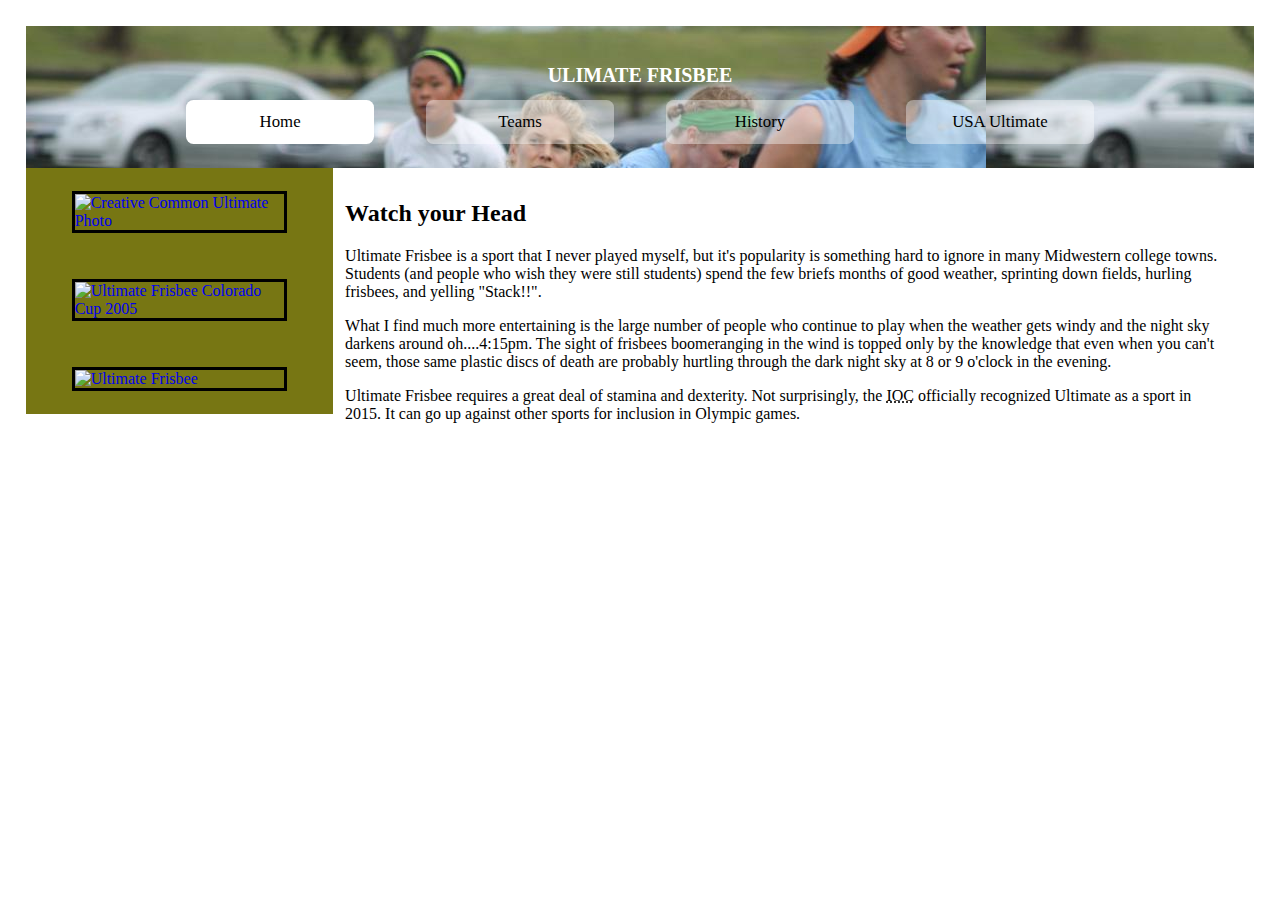
==== index.html @ 2c4fa253 "uploaded project" ====
<!DOCTYPE html>
<html lang="en">
<head>
	<meta charset="UTF-8">
	<title>Ultimate Frisbee - Home</title>
	<link rel="stylesheet" href="css/hw1.css">
</head>
<body>
	<header>
		<h1>Ulimate Frisbee</h1>
		<nav>
			<a href="index.html" class = "active">Home</a>
			<a href="teams.html">Teams</a>
			<a href="history.html">History</a>
			<a href="http://www.usaultimate.org/index.html" target="_blank">USA Ultimate</a>
		</nav>
	</header>
		<main>
			<aside class = "left">
			<a href="https://commons.wikimedia.org/wiki/File%3AUltimate_Frisbee%2C_Jul_2009_-_17.jpg"><img src="https://upload.wikimedia.org/wikipedia/commons/5/5d/Ultimate_Frisbee%2C_Jul_2009_-_19.jpg" alt="Creative Common Ultimate Photo" title="By Ed Yourdon [CC BY-SA 2.0 (http://creativecommons.org/licenses/by-sa/2.0)], via Wikimedia Commons"/> </a>

			<a href="https://commons.wikimedia.org/wiki/File%3AUltimate_Frisbee_Colorado_Cup_2005.jpg"><img alt="Ultimate Frisbee Colorado Cup 2005" src="https://upload.wikimedia.org/wikipedia/commons/thumb/7/7d/Ultimate_Frisbee_Colorado_Cup_2005.jpg/512px-Ultimate_Frisbee_Colorado_Cup_2005.jpg"/></a>


			<a href="https://www.flickr.com/photos/paradisecoastie/15409853738/" title="Ultimate Frisbee"><img src="https://farm4.staticflickr.com/3948/15409853738_7dbfbfbac7_k.jpg"  alt="Ultimate Frisbee"></a>
		</aside>
			<section class = "right">
				<h2>Watch your Head </h2>
			<p>Ultimate Frisbee is a sport that I never played myself, but it's popularity is something hard to ignore in many Midwestern college towns.  Students (and people who wish they were still students) spend the few briefs months of good weather, sprinting down fields, hurling frisbees, and yelling "Stack!!".</p>
			<p>What I find much more entertaining is the large number of people who continue to play when the weather gets windy and the night sky darkens around oh....4:15pm.  The sight of frisbees boomeranging in the wind is topped only by the knowledge that even when you can't seem, those same plastic discs of death are probably hurtling through the dark night sky at 8 or 9 o'clock in the evening.
			</p>
			<p>Ultimate Frisbee requires a great deal of stamina and dexterity.  Not surprisingly, the <abbr title = "International Olympic Committee">IOC</abbr> officially recognized Ultimate as a sport in 2015.   It can go up against other sports for inclusion in  Olympic games.</p>
	</section>
</main>
</body>
</html>
---- css/hw1.css ----
*{box-sizing: border-box;}
body{
	padding: 1%;
	margin: 1%;
}
header{
	text-align: center;
	padding: 2%;
	background: #777613;
	background: url('../images/flywheel.jpg');
	background-repeat: repeat;
	background-size: auto;

}
nav a{
	width: 16%;
	font-size: 105%;
	margin-left: 2%;
	margin-right: 2%; 
	padding: 1% 2%;
	color: #000000;
	text-decoration: none;
	display: inline-block;
	background-color: rgba(255,255,255,0.4);
	border-radius: 7.5px;
}
h1{
	color: #ffffff;
	font-size: 125%;
	text-transform: uppercase;
}
a img{
	width: 70%;
	display: inline-block;
	clear: both;
	margin: 7.5% 15%;
	border: 3px solid;
	border-color: #000000;
}

.left{
	width: 25%;
	display: inline-block;
	float: left;
	background-color: #777613;
}
.right{
	width: 71%;
	display: inline-block;
	float: left;
	margin: 1%;
}
.active{
	background-color: rgb(255,255,255);
}
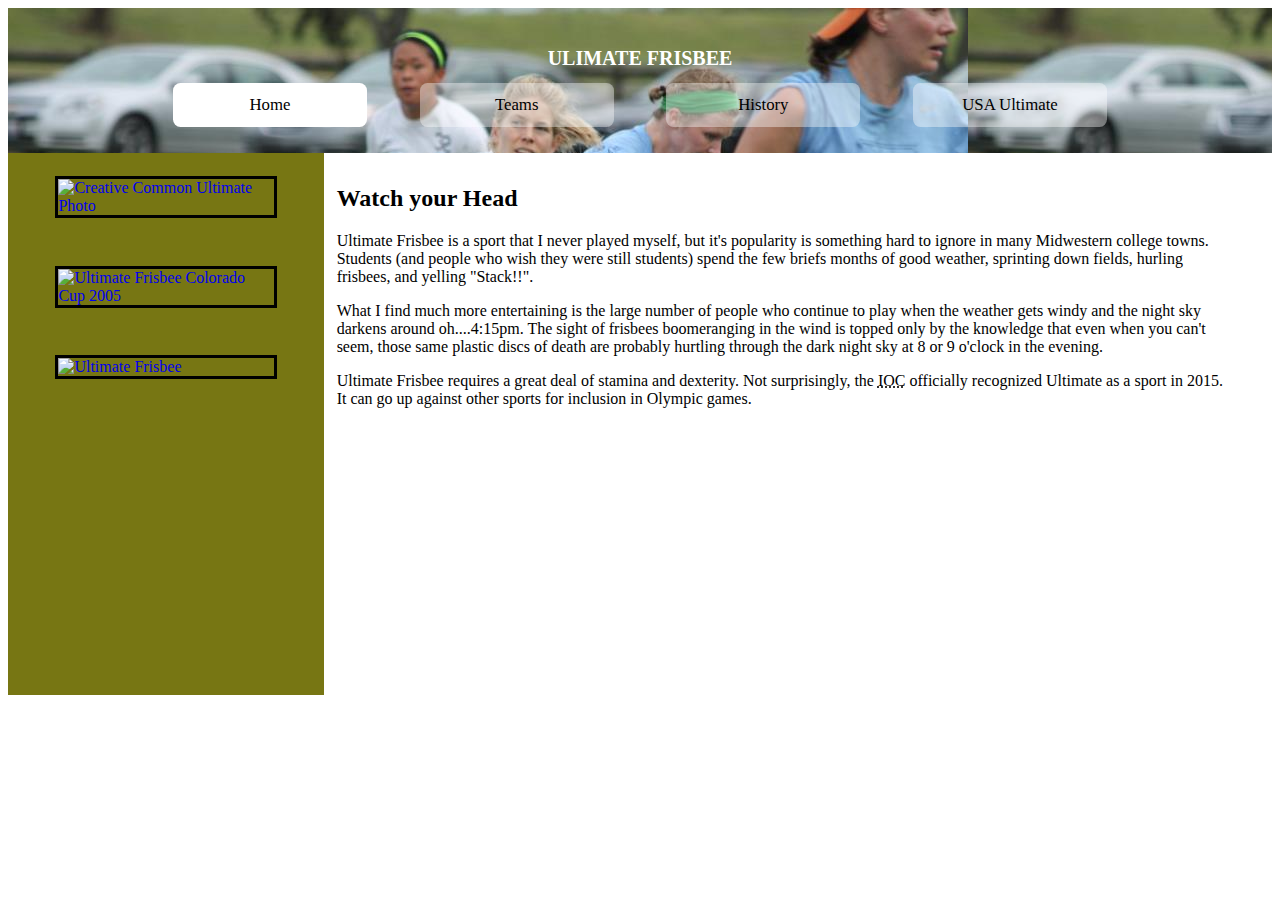
==== commit df6fa188: "updated" ====
--- a/index.html
+++ b/index.html
@@ -22,7 +22,7 @@
 			<a href="https://commons.wikimedia.org/wiki/File%3AUltimate_Frisbee_Colorado_Cup_2005.jpg"><img alt="Ultimate Frisbee Colorado Cup 2005" src="https://upload.wikimedia.org/wikipedia/commons/thumb/7/7d/Ultimate_Frisbee_Colorado_Cup_2005.jpg/512px-Ultimate_Frisbee_Colorado_Cup_2005.jpg"/></a>
 
 
-			<a href="https://www.flickr.com/photos/paradisecoastie/15409853738/" title="Ultimate Frisbee"><img src="https://farm4.staticflickr.com/3948/15409853738_7dbfbfbac7_k.jpg"  alt="Ultimate Frisbee"></a>
+			<a href="https://www.flickr.com/photos/paradisecoastie/15409853738/" title="Ultimate Frisbee"><img src="https://farm4.staticflickr.com/3948/15409853738_7dbfbfbac7_k.jpg"  alt="Ultimate Frisbee" class="la"></a>
 		</aside>
 			<section class = "right">
 				<h2>Watch your Head </h2>
--- a/css/hw1.css
+++ b/css/hw1.css
@@ -1,8 +1,8 @@
 *{box-sizing: border-box;}
-body{
+/*body{
 	padding: 1%;
 	margin: 1%;
-}
+}*/
 header{
 	text-align: center;
 	padding: 2%;
@@ -37,12 +37,15 @@
 	border: 3px solid;
 	border-color: #000000;
 }
-
+.la{
+  margin-bottom: 100%;
+}
 .left{
 	width: 25%;
 	display: inline-block;
 	float: left;
 	background-color: #777613;
+  height: 100%;
 }
 .right{
 	width: 71%;
